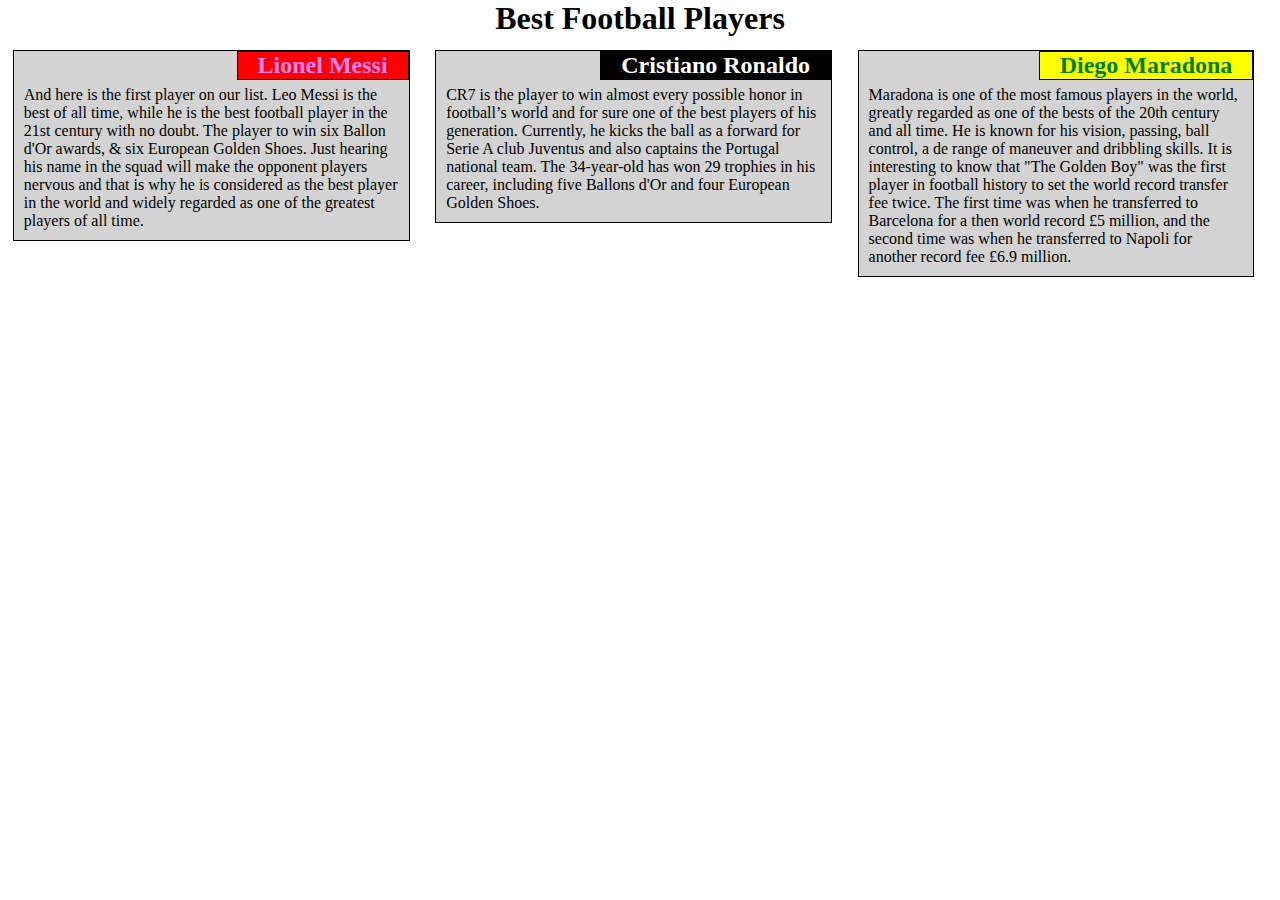
==== module2-solution/index.html @ e861f559 "Module 2 solution." ====
<!DOCTYPE html>
<html>
<head>
	<meta charset="utf-8">
	<meta http-equiv="X-UA-Compatible" content="IE=edge">
	<meta name="viewpoint" content="width=device-width, initial-scale=1">
	<link rel="stylesheet" type="text/css" href="css/Style.css">
	<title></title>
</head>
<body>
	<h1>Best Football Players</h1>
   <div class="row">
   	<section class="col-lg-4 col-md-6 col-sm-12">
   		<h2 id="h1">Lionel Messi</h2>
   		<p>And here is the first player on our list. Leo Messi is the best of all time, while he is the best football player in the 21st century with no doubt. The player to win six Ballon d'Or awards, & six European Golden Shoes. Just hearing his name in the squad will make the opponent players nervous and that is why he is considered as the best player in the world and widely regarded as one of the greatest players of all time.</p>
   	</section>
   	<section class="col-lg-4 col-md-6 col-sm-12">
   		<h2 id="h2">Cristiano Ronaldo</h2>
   		<p>CR7 is the player to win almost every possible honor in football’s world and for sure one of the best players of his generation. Currently, he kicks the ball as a forward for Serie A club Juventus and also captains the Portugal national team. The 34-year-old has won 29 trophies in his career, including five Ballons d'Or and four European Golden Shoes.</p>
   	</section>
   	<section class="col-lg-4 col-md-12 col-sm-12">
   		<h2 id="h3">Diego Maradona</h2>
   		<p>Maradona is one of the most famous players in the world, greatly regarded as one of the bests of the 20th century and all time. He is known for his vision, passing, ball control, a de range of maneuver and dribbling skills. It is interesting to know that "The Golden Boy" was the first player in football history to set the world record transfer fee twice. The first time was when he transferred to Barcelona for a then world record £5 million, and the second time was when he transferred to Napoli for another record fee £6.9 million.</p>
   	</section>
   </div>
</body>
</html>
---- module2-solution/css/Style.css ----
*{
    box-sizing: border-box;
   	margin: 0;
   	padding: 0;
}
.row{
	width: 100%;
}
section{
	background: lightgrey;
}
@media (max-width:767px){
   .col-sm-12{
   	float: left;
   	border:1px solid black;
   box-sizing: border-box;
   	width: 98%;
   	position: relative;
    padding : 10px;
    margin: 1%;
   }
}
@media (min-width:768px)and (max-width: 991px){
  .col-md-6,.col-md-12{
  	float: left;
   	border:1px solid black;
   	position: relative;
   padding:10px;
    margin: 1%;
  }
  .col-md-6{
  	width: 48%;
  }
  .col-md-12{
  	width: 98%;
  }
}
@media (min-width: 992px){
   .col-lg-4{
   	float: left;
   	border:1px solid black;
    width: 31%;
    position: relative;
   padding:10px;
    margin: 1%;
   }
}
h1{
  text-align: center; 
}
p{
	padding-top:25px;
	font-family: Zapf-Chancery,Cambria;
}
h2{
	position: absolute;
font-family: Copperplate,Verdana;
	padding: 0px 20px 0px 20px;
	top:0px;
	right:0px;
	border:1px solid black;
}
#h1{
	background: red;
	color: violet;
}
#h2{
	background: black;
	color: white;
}
#h3{
	background:yellow;
	color:green;
}
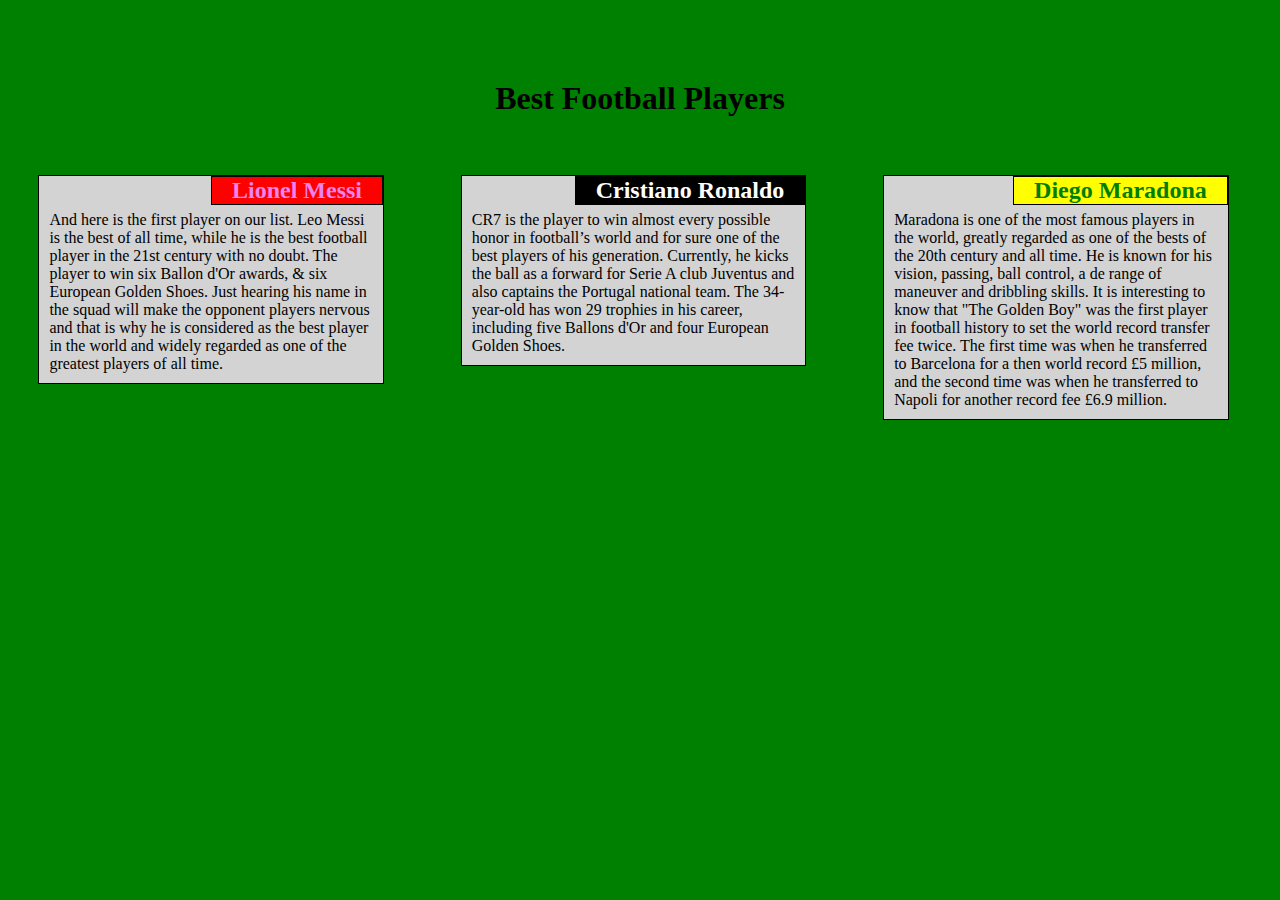
==== commit 6e991016: "Edit" ====
--- a/module2-solution/index.html
+++ b/module2-solution/index.html
@@ -2,7 +2,6 @@
 <html>
 <head>
 	<meta charset="utf-8">
-	<meta http-equiv="X-UA-Compatible" content="IE=edge">
 	<meta name="viewpoint" content="width=device-width, initial-scale=1">
 	<link rel="stylesheet" type="text/css" href="css/Style.css">
 	<title></title>
--- a/module2-solution/css/Style.css
+++ b/module2-solution/css/Style.css
@@ -3,7 +3,11 @@
    	margin: 0;
    	padding: 0;
 }
+body{
+	background: green;
+}
 .row{
+	margin-top: 20px;
 	width: 100%;
 }
 section{
@@ -14,10 +18,10 @@
    	float: left;
    	border:1px solid black;
    box-sizing: border-box;
-   	width: 98%;
+   	width: 94%;
    	position: relative;
     padding : 10px;
-    margin: 1%;
+    margin: 3%;
    }
 }
 @media (min-width:768px)and (max-width: 991px){
@@ -26,26 +30,27 @@
    	border:1px solid black;
    	position: relative;
    padding:10px;
-    margin: 1%;
+    margin: 3%;
   }
   .col-md-6{
-  	width: 48%;
+  	width: 44%;
   }
   .col-md-12{
-  	width: 98%;
+  	width: 94%;
   }
 }
 @media (min-width: 992px){
    .col-lg-4{
    	float: left;
    	border:1px solid black;
-    width: 31%;
+    width: 27%;
     position: relative;
    padding:10px;
-    margin: 1%;
+    margin: 3%;
    }
 }
 h1{
+  margin-top: 80px;
   text-align: center; 
 }
 p{
